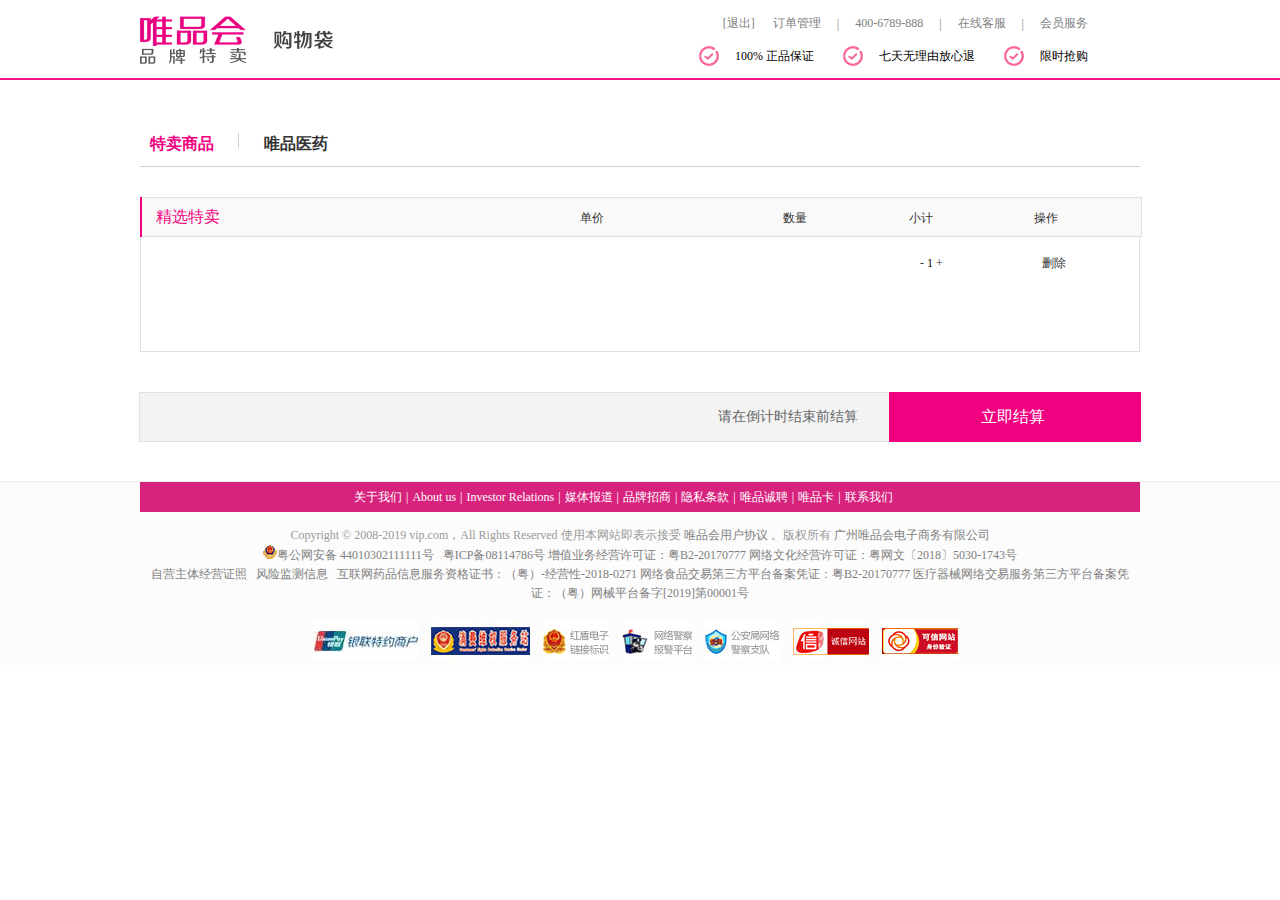
==== projectname/src/cart.html @ 26bf9d22 "基本框架完成" ====
<!DOCTYPE html>
<html lang="en">

<head>
    <meta charset="UTF-8">
    <meta name="viewport" content="width=device-width, initial-scale=1.0">
    <meta http-equiv="X-UA-Compatible" content="ie=edge">
    <title>唯品会-我的购物袋</title>
    <link rel="stylesheet" href="css/cart.css">
    <link rel="stylesheet" href="css/reset.css">
</head>

<body>
    <header>
        <section class="wrapper">
            <section id="cart-header-logo">
                <a href="">
                    <img src="img/cartHeader.png" alt="">
                </a>
            </section>
            <section id="cart-header-nav">
                <section class="cart-login">
                    <a href="">[退出]</a>
                    <a href="">订单管理</a>
                </section>
                <span>|</span>
                <section class="cart-header-tel">400-6789-888</section>
                <span>|</span>
                <section class="cart-online-service">
                    <a href="">在线客服</a>
                </section>
                <span>|</span>
                <section class="cart-vip-service">
                    <span>会员服务</span>
                </section>
            </section>
            <ul>
                <li>
                    <span class="cart-right-logo"></span>
                    <span class="cart-right-text">100% 正品保证</span>
                </li>
                <li>
                    <span class="cart-right-logo"></span>
                    <span class="cart-right-text">七天无理由放心退</span>
                </li>
                <li>
                    <span class="cart-right-logo"></span>
                    <span class="cart-right-text">限时抢购</span>
                </li>
            </ul>
        </section>
    </header>
    <main>
        <section class="wrapper">
            <section id="cart-content">
                <section id="cart-title-tab">
                    <a href="">
                        <span>特卖商品</span>
                        <span class="count-down-time"></span>
                    </a>
                    <i></i>
                    <a href="">
                        <span>唯品医药</span>
                    </a>
                </section>
                <section id="cart-main-info">
                    <section id="main-info-goods">
                        <section id="info-goods-title">
                            <ul>
                                <li class="selling-item"><span>精选特卖</span></li>
                                <li class="price-item"><span>单价</span></li>
                                <li class="num-item"><span>数量</span></li>
                                <li class="subtotal-item"><span>小计</span></li>
                                <li class="contral-item"><span>操作</span></li>
                            </ul>
                        </section>
                        <section id="info-goods-content">
                            <section class="goods-content-box">
                                <section class="goods-content-inner">
                                    <table>
                                        <tbody>
                                            <tr>
                                                <td class="goods-int"></td>
                                                <td class="goods-price"></td>
                                                <td class="goods-num"></td>
                                                <td class="goods-sub">
                                                    <dd>
                                                        <a href="" class="details-minus">-</a>
                                                        <em class="details-num">1</em>
                                                        <a href="" class="details-add">+</a>
                                                    </dd>
                                                </td>
                                                <td class="goods-oper"><a href="">删除</a></td>
                                            </tr>
                                        </tbody>
                                    </table>
                                </section>
                            </section>
                        </section>
                    </section>
                    <section id="main-info-submit">
                        <section id="info-submit-button">
                            <section class="submit-button-total">
                                <span class="total-count-down">请在倒计时结束前结算</span>
                                <a href="">
                                    <span class="count-down-text">立即结算</span>
                                    <span class="count-down-time"></span>
                                </a>
                            </section>
                        </section>
                    </section>
                </section>
            </section>
        </section>
    </main>
    <footer>

        <!-- 居中 -->
        <section class="wrapper">


            <!-- 底部信息 -->
            <section id="footer-info">
                <section id="footer-info-nav">
                    <ul>
                        <li><a href="">关于我们</a>|</li>
                        <li><a href="">About us</a>|</li>
                        <li><a href="">Investor Relations</a>|</li>
                        <li><a href="">媒体报道</a>|</li>
                        <li><a href="">品牌招商</a>|</li>
                        <li><a href="">隐私条款</a>|</li>
                        <li><a href="">唯品诚聘</a>|</li>
                        <li><a href="">唯品卡</a>|</li>
                        <li><a href="">联系我们</a></li>
                    </ul>
                </section>
                <section id="footer-info-text">
                    <p>Copyright © 2008-2019 vip.com，All Rights Reserved 使用本网站即表示接受
                        <a href="">唯品会用户协议</a> 。版权所有
                        <a href="">广州唯品会电子商务有限公司</a><br>
                        <a href=""><img src="img/police_icon.png" alt="">粤公网安备 44010302111111号</a>&nbsp;&nbsp;
                        <a href="">粤ICP备08114786号</a>
                        <a href="">增值业务经营许可证：粤B2-20170777</a>
                        <a href="">网络文化经营许可证：粤网文〔2018〕5030-1743号</a><br>
                        <a href="">自营主体经营证照</a>&nbsp;&nbsp;
                        <a href="">风险监测信息</a>&nbsp;&nbsp;
                        <a href="">互联网药品信息服务资格证书：（粤）-经营性-2018-0271</a>
                        <a href=""> 网络食品交易第三方平台备案凭证：粤B2-20170777 </a>
                        <a href="">医疗器械网络交易服务第三方平台备案凭证：（粤）网械平台备字[2019]第00001号</a>
                    </p>
                </section>

            </section>



        </section>
        <!-- 底部工商信息 -->
        <section id="footer-foot">
            <section class="wrapper">
                <section class="footer-pic">
                    <a href=""><i class="footer-pic1"></i></a>
                    <a href=""><i class="footer-pic2"></i></a>
                    <a href=""><i class="footer-pic3"></i></a>
                    <a href=""><i class="footer-pic4"></i></a>
                    <a href=""><i class="footer-pic5"></i></a>
                    <a href=""><i class="footer-pic6"></i></a>
                    <a href=""><i class="footer-pic7"></i></a>
                </section>
            </section>
        </section>
    </footer>
</body>

</html>
---- projectname/src/css/cart.css ----
.wrapper {
  width: 1000px;
  margin: 0 auto;
}

a {
  text-decoration: none;
}

em {
  font-style: normal;
}

header {
  margin-bottom: 40px;
  height: 78px;
  border-bottom: 2px solid #f3168a;
  background-color: #fff;
}
header .wrapper {
  position: relative;
}
header .wrapper #cart-header-logo {
  float: left;
  padding: 16px 0 12px;
  height: 48px;
}
header .wrapper #cart-header-logo a img {
  height: 48px;
  width: 214px;
}
header .wrapper #cart-header-nav {
  float: right;
  padding-top: 10px;
  padding-right: 5px;
  height: 18px;
  color: grey;
}
header .wrapper #cart-header-nav span {
  display: inline-block;
  margin: 8px 12px;
  vertical-align: top;
  word-spacing: normal;
  letter-spacing: normal;
  font-size: 12px;
}
header .wrapper #cart-header-nav .cart-login {
  display: inline-block;
  line-height: 26px;
  vertical-align: top;
  word-spacing: normal;
  letter-spacing: normal;
  font-size: 12px;
}
header .wrapper #cart-header-nav .cart-login a {
  text-decoration: none;
  color: grey;
  margin-left: 15px;
}
header .wrapper #cart-header-nav .cart-header-tel {
  display: inline-block;
  line-height: 26px;
  vertical-align: top;
  word-spacing: normal;
  letter-spacing: normal;
  font-size: 12px;
}
header .wrapper #cart-header-nav .cart-online-service {
  display: inline-block;
  line-height: 26px;
  vertical-align: top;
  word-spacing: normal;
  letter-spacing: normal;
  font-size: 12px;
}
header .wrapper #cart-header-nav .cart-online-service a {
  text-decoration: none;
  color: grey;
}
header .wrapper #cart-header-nav .cart-vip-service {
  position: relative;
  z-index: 2;
  width: 95px;
  display: inline-block;
  line-height: 26px;
  vertical-align: top;
  word-spacing: normal;
  letter-spacing: normal;
  font-size: 12px;
}
header .wrapper #cart-header-nav .cart-vip-service span {
  text-decoration: none;
  color: grey;
  margin: 0;
}
header .wrapper ul {
  position: absolute;
  right: 52px;
  bottom: -66px;
  z-index: 1;
  height: 20px;
  list-style: none;
}
header .wrapper ul li {
  display: inline-block;
  margin-left: 25px;
  white-space: nowrap;
}
header .wrapper ul li .cart-right-logo {
  background-image: url(../img/sprites-hash-29a8cdc6.png);
  background-position: -587px -145px;
  width: 20px;
  height: 20px;
  display: inline-block;
  line-height: 1;
  margin-right: 12px;
  vertical-align: top;
  font-size: 20px;
  color: #f66a96;
}
header .wrapper ul li .cart-right-text {
  display: inline-block;
  vertical-align: top;
  line-height: 20px;
  font-size: 12px;
}

#cart-content #cart-title-tab {
  border-bottom: 1px solid #d0d0d0;
  margin-bottom: 30px;
  font-weight: 700;
}
#cart-content #cart-title-tab a {
  position: relative;
  bottom: -1px;
  display: inline-block;
  font-size: 16px;
  color: #333;
  padding: 15px 10px;
  margin-right: 10px;
}
#cart-content #cart-title-tab a span {
  font-size: 16px;
}
#cart-content #cart-title-tab a:first-child {
  color: #f10180;
}
#cart-content #cart-title-tab i {
  display: inline-block;
  width: 1px;
  height: 15px;
  border-left: 1px solid #d0d0d0;
  margin-right: 10px;
}
#cart-content #cart-tips {
  margin-bottom: 30px;
}
#cart-content #cart-tips .province {
  font-size: 18px;
  vertical-align: bottom;
  height: 25px;
  max-width: 460px;
  text-overflow: ellipsis;
  overflow: hidden;
  white-space: nowrap;
}
#cart-content #cart-tips .province em {
  font-weight: 700;
  margin-left: 5px;
}
#cart-content #cart-tips i {
  position: absolute;
  top: 1px;
  left: 0;
  height: 18px;
  width: 1px;
  background: #c4c4c4;
}
#cart-content #cart-tips p {
  font-size: 15px;
}
#cart-content #cart-main-info #main-info-goods {
  margin-bottom: 40px;
  background-color: #fff;
}
#cart-content #cart-main-info #main-info-goods #info-goods-title {
  width: 1000px;
  height: 40px;
  border-left: 2px solid #f10180;
  background-color: #f9f9f9;
  font-size: 12px;
  color: #333;
}
#cart-content #cart-main-info #main-info-goods #info-goods-title ul {
  border-top: 1px solid #e0e0e0;
  border-bottom: 1px solid #e0e0e0;
  border-right: 1px solid #e0e0e0;
  height: 38px;
  line-height: 38px;
}
#cart-content #cart-main-info #main-info-goods #info-goods-title ul li {
  display: inline-block;
  text-align: center;
}
#cart-content #cart-main-info #main-info-goods #info-goods-title ul li span {
  font-weight: normal;
}
#cart-content #cart-main-info #main-info-goods #info-goods-title ul .selling-item {
  padding-left: 14px;
  width: 283px;
  color: #f10180;
  font-size: 16px;
  text-align: left;
}
#cart-content #cart-main-info #main-info-goods #info-goods-title ul .price-item {
  width: 300px;
}
#cart-content #cart-main-info #main-info-goods #info-goods-title ul .num-item {
  width: 100px;
}
#cart-content #cart-main-info #main-info-goods #info-goods-title ul .subtotal-item {
  width: 145px;
}
#cart-content #cart-main-info #main-info-goods #info-goods-title ul .contral-item {
  padding-right: 15px;
  width: 100px;
}
#cart-content #cart-main-info #main-info-goods #info-goods-content {
  padding-bottom: 20px;
  border-left: 1px solid #e0e0e0;
  border-right: 1px solid #e0e0e0;
  border-bottom: 1px solid #e0e0e0;
}
#cart-content #cart-main-info #main-info-goods #info-goods-content .goods-content-box {
  margin-right: auto;
  margin-left: auto;
  padding-top: 5px;
  width: 928px;
}
#cart-content #cart-main-info #main-info-goods #info-goods-content .goods-content-box .goods-content-inner table {
  border-collapse: collapse;
  border-spacing: 0;
}
#cart-content #cart-main-info #main-info-goods #info-goods-content .goods-content-box .goods-content-inner table tbody {
  display: table-row-group;
  vertical-align: middle;
  border-color: inherit;
}
#cart-content #cart-main-info #main-info-goods #info-goods-content .goods-content-box .goods-content-inner table tbody tr {
  font-size: 12px;
  font-weight: normal;
}
#cart-content #cart-main-info #main-info-goods #info-goods-content .goods-content-box .goods-content-inner table tbody tr a {
  color: #333;
}
#cart-content #cart-main-info #main-info-goods #info-goods-content .goods-content-box .goods-content-inner table tbody tr td {
  padding-top: 15px;
  height: 74px;
  vertical-align: top;
}
#cart-content #cart-main-info #main-info-goods #info-goods-content .goods-content-box .goods-content-inner table tbody tr .goods-int {
  padding-left: 10px;
  width: 273px;
}
#cart-content #cart-main-info #main-info-goods #info-goods-content .goods-content-box .goods-content-inner table tbody tr .goods-price {
  width: 300px;
  text-align: center;
}
#cart-content #cart-main-info #main-info-goods #info-goods-content .goods-content-box .goods-content-inner table tbody tr .goods-num {
  width: 100px;
}
#cart-content #cart-main-info #main-info-goods #info-goods-content .goods-content-box .goods-content-inner table tbody tr .goods-sub {
  width: 145px;
  text-align: center;
}
#cart-content #cart-main-info #main-info-goods #info-goods-content .goods-content-box .goods-content-inner table tbody tr .goods-oper {
  width: 100px;
  text-align: center;
}
#cart-content #cart-main-info #main-info-submit {
  margin-bottom: 40px;
}
#cart-content #cart-main-info #main-info-submit #info-submit-button {
  margin: 0 -1px -1px;
  height: 50px;
}
#cart-content #cart-main-info #main-info-submit #info-submit-button .submit-button-total {
  position: relative;
  padding: 14px 270px 14px 20px;
  width: 710px;
  height: 20px;
  border: 1px solid #e2e1e1;
  background-color: #f3f3f3;
}
#cart-content #cart-main-info #main-info-submit #info-submit-button .submit-button-total .total-count-down {
  position: absolute;
  top: 14px;
  right: 270px;
  z-index: 4;
  margin-right: 12px;
  color: #666;
  font: 14px/20px 'Microsoft Yahei';
}
#cart-content #cart-main-info #main-info-submit #info-submit-button .submit-button-total a {
  position: absolute;
  top: -1px;
  right: -1px;
  width: 250px;
  height: 48px;
  line-height: 48px;
  text-align: center;
  border-radius: 0;
  color: #fff;
  background-color: #f10180;
  border: 1px solid #f10180;
}
#cart-content #cart-main-info #main-info-submit #info-submit-button .submit-button-total a span {
  display: inline-block;
  font-weight: normal;
}

footer {
  font: 12px/1.5;
  display: block;
  clear: both;
  overflow: hidden;
  line-height: 22px;
  padding-top: 0;
  border-top: 1px solid #ebebeb;
  background-color: #fcfcfc;
  color: #4d4d4d;
}

#footer-classify ul {
  overflow: hidden;
}
#footer-classify ul li {
  float: left;
}
#footer-classify ul li .tooter-pic1 {
  background-position: 0px;
}
#footer-classify ul li .tooter-pic2 {
  background-position: -80px;
}
#footer-classify ul li .tooter-pic3 {
  background-position: -160px;
}
#footer-classify ul li .tooter-pic4 {
  background-position: -240px;
}
#footer-classify ul li .tooter-pic5 {
  background-position: -320px;
}
#footer-classify ul li .tooter-pic6 {
  background-position: -400px;
}
#footer-classify ul li .tooter-pic7 {
  background-position: -480px;
}
#footer-classify ul li .tooter-pic8 {
  background-position: -560px;
}
#footer-classify ul li .tooter-pic9 {
  background-position: -640px;
}
#footer-classify ul li .tooter-pic10 {
  background-position: -720px;
}
#footer-classify ul li i {
  display: block;
  margin-top: 30px;
  margin-right: 28px;
  margin-left: 10px;
  width: 58px;
  height: 75px;
  font-size: 0;
  background-image: url(../img/footer_vip.png);
  background-repeat: no-repeat;
}

#footer-list {
  overflow: hidden;
  margin: 37px 0 25px;
  line-height: 20px;
  font-size: 12px;
}
#footer-list dl {
  float: left;
  width: 145px;
  height: 146px;
  padding-left: 16px;
  border-right: 1px solid #e0e0e0;
}
#footer-list dl dt {
  margin-bottom: 4px;
  color: #4d4d4d;
}
#footer-list dl dd {
  color: grey;
  padding-left: 8px;
  cursor: pointer;
  background: url(../img/footer-iac.png) no-repeat -6px -494px;
}
#footer-list dl:last-child {
  border-right: 0;
}
#footer-list dl:last-child dt {
  text-indent: 5px;
}
#footer-list dl:last-child dd {
  padding-left: 0px;
  background: none;
  color: #4d4d4d;
}

#footer-info-nav {
  background-color: #d7237e;
  line-height: 30px;
  font-size: 12px;
  color: white;
}
#footer-info-nav ul {
  overflow: hidden;
  text-align: center;
  width: 580px;
  margin: 0 auto;
}
#footer-info-nav ul li {
  float: left;
}
#footer-info-nav ul li a {
  margin-left: 4px;
  margin-right: 4px;
  color: white;
}

#footer-info-text p {
  color: #999999;
  line-height: 19px;
  margin: 14px 0px;
  text-align: center;
  font-size: 12px;
}
#footer-info-text p a {
  color: grey;
}

#footer-foot {
  padding: 4px 0px;
}
#footer-foot .footer-pic {
  height: 40px;
  text-align: center;
  overflow: hidden;
}
#footer-foot .footer-pic i {
  display: inline-block;
  margin-right: 9px;
  height: 40px;
  background-image: url(../img/footer-iac.png);
  background-repeat: no-repeat;
}
#footer-foot .footer-pic .footer-pic1 {
  width: 105px;
  background-position: 0px 0px;
}
#footer-foot .footer-pic .footer-pic2 {
  width: 99px;
  background-position: 0px -150px;
}
#footer-foot .footer-pic .footer-pic3 {
  width: 66px;
  background-position: 0px -200px;
}
#footer-foot .footer-pic .footer-pic4 {
  width: 70px;
  background-position: 0px -250px;
}
#footer-foot .footer-pic .footer-pic5 {
  width: 75px;
  background-position: 0px -300px;
}
#footer-foot .footer-pic .footer-pic6 {
  width: 76px;
  background-position: 0px -400px;
}
#footer-foot .footer-pic .footer-pic7 {
  width: 76px;
  background-position: 0px -450px;
}

/*# sourceMappingURL=cart.css.map */
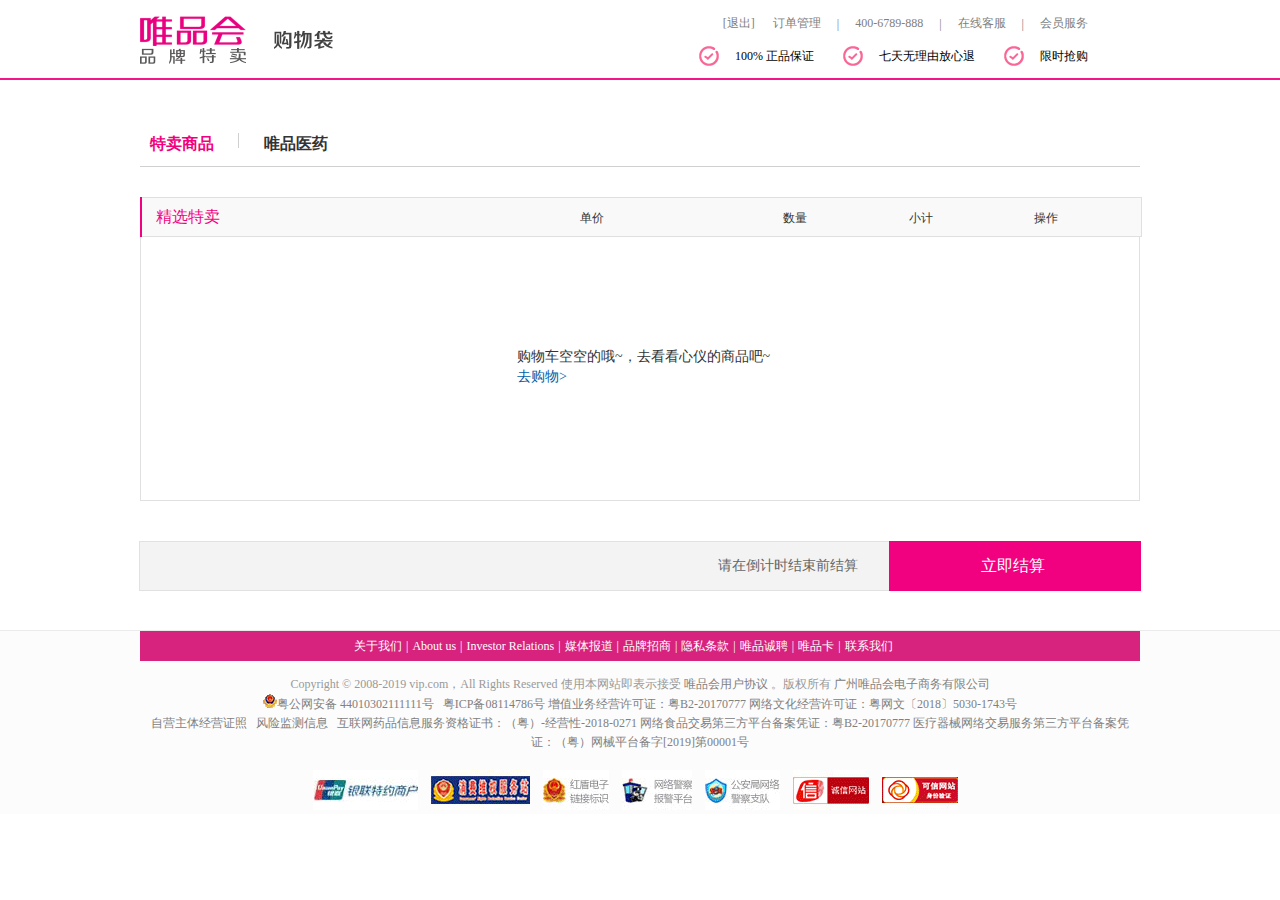
==== commit 35b4d25c: "渲染基本完成" ====
--- a/projectname/src/cart.html
+++ b/projectname/src/cart.html
@@ -52,6 +52,7 @@
     </header>
     <main>
         <section class="wrapper">
+
             <section id="cart-content">
                 <section id="cart-title-tab">
                     <a href="">
@@ -79,16 +80,44 @@
                                 <section class="goods-content-inner">
                                     <table>
                                         <tbody>
-                                            <tr>
-                                                <td class="goods-int"></td>
-                                                <td class="goods-price"></td>
-                                                <td class="goods-num"></td>
-                                                <td class="goods-sub">
+                                            <section class="empty-cart">
+                                                <section class="empty-cart-msg">
+                                                    购物车空空的哦~，去看看心仪的商品吧~
+                                                    <a href="http://localhost/projectname/src/index123.html">去购物></a>
+                                                </section>
+                                            </section>
+                                            <tr class="goods-inner" style="display:none">
+                                                <td class="goods-int">
+                                                    <section class="goods-items">
+                                                        <section class="goods-items-pic">
+                                                            <a href="">
+                                                                <img src="" alt="">
+                                                            </a>
+                                                        </section>
+                                                        <section class="goods-items-title">
+                                                            <span>自营</span>
+                                                            <a href="">2019春夏新款时尚简约通勤镂空绣花淑女气质纯色小长袖连衣裙</a>
+                                                        </section>
+                                                    </section>
+                                                </td>
+                                                <td class="goods-price">
+                                                    <section class="cost-items">
+                                                        <span>￥</span>
+                                                        <strong></strong>
+                                                    </section>
+                                                </td>
+                                                <td class="goods-num">
                                                     <dd>
                                                         <a href="" class="details-minus">-</a>
                                                         <em class="details-num">1</em>
                                                         <a href="" class="details-add">+</a>
                                                     </dd>
+                                                </td>
+                                                <td class="goods-sub">
+                                                    <section class="sub-items">
+                                                        <span>￥</span>
+                                                        <strong></strong>
+                                                    </section>
                                                 </td>
                                                 <td class="goods-oper"><a href="">删除</a></td>
                                             </tr>
@@ -170,6 +199,9 @@
             </section>
         </section>
     </footer>
+    <script src="script/thirdplugins/jquery.js"></script>
+    <script src="script/thirdplugins/cookie.js"></script>
+    <script src="script/js/cart.js"></script>
 </body>
 
 </html>--- a/projectname/src/css/cart.css
+++ b/projectname/src/css/cart.css
@@ -125,6 +125,24 @@
   font-size: 12px;
 }
 
+.empty-cart {
+  display: none;
+  height: 98px;
+  padding: 80px 0 60px;
+  color: #333;
+}
+.empty-cart .empty-cart-msg {
+  height: 98px;
+  line-height: 20px;
+  font-size: 14px;
+  padding-left: 341px;
+  padding-top: 25px;
+}
+.empty-cart .empty-cart-msg a {
+  display: block;
+  color: #005ea7;
+}
+
 #cart-content #cart-title-tab {
   border-bottom: 1px solid #d0d0d0;
   margin-bottom: 30px;
@@ -262,20 +280,119 @@
   padding-left: 10px;
   width: 273px;
 }
+#cart-content #cart-main-info #main-info-goods #info-goods-content .goods-content-box .goods-content-inner table tbody tr .goods-int .goods-items {
+  padding-left: 73px;
+}
+#cart-content #cart-main-info #main-info-goods #info-goods-content .goods-content-box .goods-content-inner table tbody tr .goods-int .goods-items .goods-items-pic {
+  float: left;
+  margin-left: -73px;
+  width: 58px;
+  height: 74px;
+  border-color: #f0f0f0;
+  position: relative;
+}
+#cart-content #cart-main-info #main-info-goods #info-goods-content .goods-content-box .goods-content-inner table tbody tr .goods-int .goods-items .goods-items-pic a img {
+  display: block;
+  overflow: hidden;
+  width: 58px;
+  height: 74px;
+}
+#cart-content #cart-main-info #main-info-goods #info-goods-content .goods-content-box .goods-content-inner table tbody tr .goods-int .goods-items .goods-items-title {
+  float: left;
+  margin-bottom: 5px;
+  width: 180px;
+  max-height: 32px;
+  overflow: hidden;
+  font-weight: 400;
+  line-height: 16px;
+  word-break: break-all;
+  word-wrap: break-word;
+  overflow: hidden;
+}
+#cart-content #cart-main-info #main-info-goods #info-goods-content .goods-content-box .goods-content-inner table tbody tr .goods-int .goods-items .goods-items-title span {
+  display: inline-block;
+  margin-right: 5px;
+  padding-right: 5px;
+  height: 10px;
+  line-height: 10px;
+  border-right: 1px solid #d0d0d0;
+  font-size: 12px;
+  color: #f10180;
+}
 #cart-content #cart-main-info #main-info-goods #info-goods-content .goods-content-box .goods-content-inner table tbody tr .goods-price {
   width: 300px;
   text-align: center;
 }
+#cart-content #cart-main-info #main-info-goods #info-goods-content .goods-content-box .goods-content-inner table tbody tr .goods-price .cost-items {
+  display: block;
+  color: #333;
+  position: relative;
+}
+#cart-content #cart-main-info #main-info-goods #info-goods-content .goods-content-box .goods-content-inner table tbody tr .goods-price .cost-items span {
+  padding: 0 2px;
+}
+#cart-content #cart-main-info #main-info-goods #info-goods-content .goods-content-box .goods-content-inner table tbody tr .goods-price .cost-items strong {
+  font-size: 14px;
+  font-weight: bold;
+}
 #cart-content #cart-main-info #main-info-goods #info-goods-content .goods-content-box .goods-content-inner table tbody tr .goods-num {
   width: 100px;
 }
+#cart-content #cart-main-info #main-info-goods #info-goods-content .goods-content-box .goods-content-inner table tbody tr .goods-num dd {
+  height: 28px;
+  border: 1px solid #b3b3b3;
+  display: inline-block;
+  width: 73px;
+  background-color: #fff;
+  color: #333;
+  vertical-align: top;
+  text-align: center;
+  display: inline-block;
+}
+#cart-content #cart-main-info #main-info-goods #info-goods-content .goods-content-box .goods-content-inner table tbody tr .goods-num dd .details-minus {
+  float: left;
+  height: 28px;
+  width: 21px;
+  line-height: 28px;
+  background-color: #f9f8f8;
+  color: #7d7c7c;
+}
+#cart-content #cart-main-info #main-info-goods #info-goods-content .goods-content-box .goods-content-inner table tbody tr .goods-num dd .details-num {
+  float: left;
+  height: 28px;
+  width: 29px;
+  line-height: 28px;
+  font-size: 12px;
+  border-left: 1px solid #e4e3e3;
+  border-right: 1px solid #e4e3e3;
+  overflow: hidden;
+}
+#cart-content #cart-main-info #main-info-goods #info-goods-content .goods-content-box .goods-content-inner table tbody tr .goods-num dd .details-add {
+  float: left;
+  height: 28px;
+  width: 21px;
+  line-height: 28px;
+  color: #7d7c7c;
+  background-color: #f9f8f8;
+}
 #cart-content #cart-main-info #main-info-goods #info-goods-content .goods-content-box .goods-content-inner table tbody tr .goods-sub {
   width: 145px;
   text-align: center;
 }
+#cart-content #cart-main-info #main-info-goods #info-goods-content .goods-content-box .goods-content-inner table tbody tr .goods-sub .sub-items {
+  display: block;
+  color: #f10180;
+}
+#cart-content #cart-main-info #main-info-goods #info-goods-content .goods-content-box .goods-content-inner table tbody tr .goods-sub .sub-items span {
+  padding: 0 2px;
+}
+#cart-content #cart-main-info #main-info-goods #info-goods-content .goods-content-box .goods-content-inner table tbody tr .goods-sub .sub-items strong {
+  font-size: 14px;
+  font-weight: bold;
+}
 #cart-content #cart-main-info #main-info-goods #info-goods-content .goods-content-box .goods-content-inner table tbody tr .goods-oper {
+  text-align: center;
   width: 100px;
-  text-align: center;
 }
 #cart-content #cart-main-info #main-info-submit {
   margin-bottom: 40px;
@@ -402,6 +519,10 @@
   cursor: pointer;
   background: url(../img/footer-iac.png) no-repeat -6px -494px;
 }
+#footer-list dl dd:hover {
+  background-position: -6px -513px;
+  color: #f10180;
+}
 #footer-list dl:last-child {
   border-right: 0;
 }
@@ -434,6 +555,9 @@
   margin-right: 4px;
   color: white;
 }
+#footer-info-nav ul li a:hover {
+  color: #ccc;
+}
 
 #footer-info-text p {
   color: #999999;
@@ -445,6 +569,9 @@
 #footer-info-text p a {
   color: grey;
 }
+#footer-info-text p a:hover {
+  color: #f10180;
+}
 
 #footer-foot {
   padding: 4px 0px;
